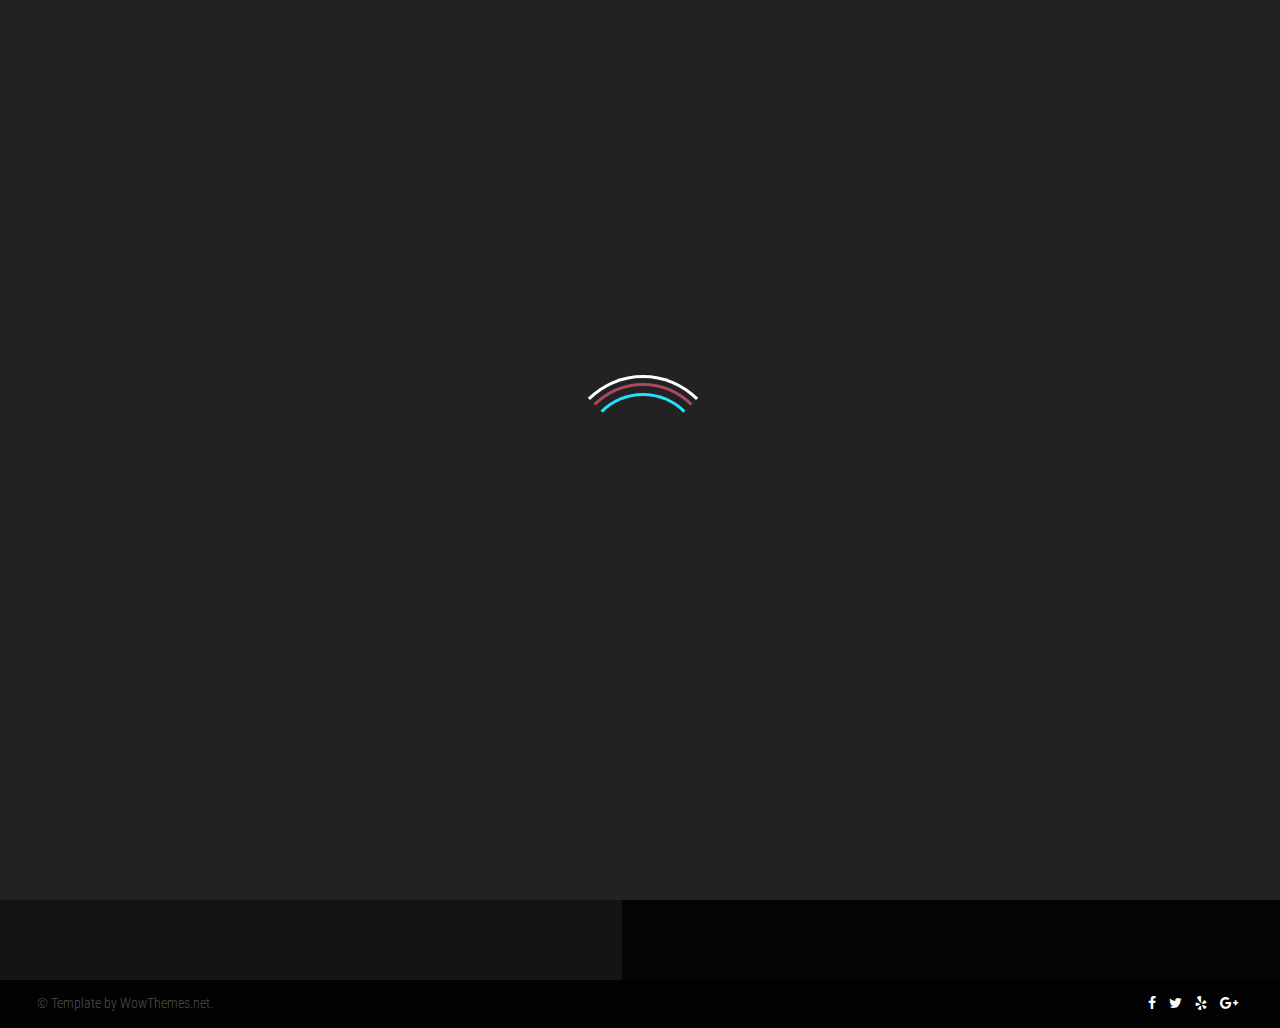
==== blog.html @ 83f8fac5 "'initial'" ====
<!DOCTYPE html>
<html lang="en">

<head>
	<meta charset="utf-8">
	<meta name="viewport" content="width=device-width, initial-scale=1">
	<meta name="description" content="">
	<meta name="author" content="">
	<link rel="icon" href="#">
	<title>Beauttio - HTML Template by WowThemes.net</title>
	<!-- CSS -->
	<link href="css/style.css" rel="stylesheet">
	<link rel="stylesheet" href="https://maxcdn.bootstrapcdn.com/font-awesome/4.5.0/css/font-awesome.min.css">
	<link href='https://fonts.googleapis.com/css?family=Great+Vibes' rel='stylesheet' type='text/css'>
	<link href='https://fonts.googleapis.com/css?family=Oswald:400,700,300' rel='stylesheet' type='text/css'>
	<link href='https://fonts.googleapis.com/css?family=Roboto+Condensed:400,400italic,300italic,300,700,700italic'
		rel='stylesheet' type='text/css'>
</head>

<body style="background-image:url(img/bg7.jpg);background-attachment:fixed;background-size:cover;">

	<div id="loader-wrapper">
		<div id="loader"></div>
		<div class="loader-section section-left"></div>
		<div class="loader-section section-right"></div>
	</div>

	<div class="menu-outer">
		<div class="menu-icon">
			<div class="bar"></div>
			<div class="bar"></div>
			<div class="bar"></div>
		</div>
		<nav>
			<ul>
				<li><a href="index.html">Home</a></li>
				<li><a href="blog.html">Blog</a></li>
				<li><a target="_blank" href="https://www.wowthemes.net/themes/beauttio/">WP Version</a></li>
			</ul>
		</nav>
	</div>
	<a class="menu-close" onClick="return true">
		<div class="menu-icon">
			<div class="bar"></div>
			<div class="bar"></div>
		</div>
	</a>

	<div class="fixedcallicon">
		<i class="fa fa-phone"></i><span class="hide">Book Now - 897.645.223</span>
	</div>
	<div class="container">
		<div class="logoarea">
			<div class="intro">
				<h1><span class="smaller wow zoomIn" data-wow-duration="2s" data-wow-delay="0.5">1044 Madison Avenue,
						New York, NY 10075, US</span>
					<span class="big wow pulse" data-wow-duration="1s" data-wow-delay="0s">Beauttio</span>
					<span class="small wow fadeIn" data-wow-duration="2s" data-wow-delay="0.5s">- HAIR SALON -</span>
				</h1>
			</div>
		</div>
		<div class="pagearea">
			<h1 class="page-headline">BLOG</h1>
			<i class="iconstartitle textmagenta fa fa-star"></i>
			<h1 class="entry-title">HAIR STYLE EVENT IN NEW YORK</h1>
			<p>Upbeat, chic, and funky salon. We are based on twenty-five years of experience. We specialize in couture
				cuts and blowouts, men's cuts, natural and funky hair colors, and highlights...<a href="#"
					class="readmore">Read more</a></p>

			<h1 class="entry-title">HAIR STYLE EVENT IN NEW YORK</h1>
			<p>Upbeat, chic, and funky salon. We are based on twenty-five years of experience. We specialize in couture
				cuts and blowouts, men's cuts, natural and funky hair colors, and highlights...<a href="#"
					class="readmore">Read more</a></p>

			<h1 class="entry-title">HAIR STYLE EVENT IN NEW YORK</h1>
			<p>Upbeat, chic, and funky salon. We are based on twenty-five years of experience. We specialize in couture
				cuts and blowouts, men's cuts, natural and funky hair colors, and highlights...<a href="#"
					class="readmore">Read more</a></p>

			<h1 class="entry-title">HAIR STYLE EVENT IN NEW YORK</h1>
			<p>Upbeat, chic, and funky salon. We are based on twenty-five years of experience. We specialize in couture
				cuts and blowouts, men's cuts, natural and funky hair colors, and highlights...<a href="#"
					class="readmore">Read more</a></p>


		</div>

	</div>
	<div class="clearfix"></div>
	<footer class="footer">
		<div class="container">
			<div class="pull-left">&copy; Template by WowThemes.net.</div>
			<div class="pull-right">
				<div class="footericons">
					<a href="#"><i class="fa fa-facebook"></i></a>
					<a href="#"><i class="fa fa-twitter"></i></a>
					<a href="#"><i class="fa fa-yelp"></i></a></a>
					<a href="#"><i class="fa fa-google-plus"></i></a>
				</div>
			</div>
			<div class="clearfix"></div>
		</div>
	</footer>
	<!-- Scripts -->
	<script src="https://ajax.googleapis.com/ajax/libs/jquery/1.11.3/jquery.min.js"></script>
	<script src="js/nicescroll.js"></script>
	<script src="js/common.js"></script>
</body>

</html>
---- css/style.css ----
/* https://www.wowthemes.net 
Beauttio HTML Template
v1.0.0
*/

html,
body,
div,
span,
applet,
object,
iframe,
h1,
h2,
h3,
h4,
h5,
h6,
p,
blockquote,
pre,
a,
abbr,
acronym,
address,
big,
cite,
code,
del,
dfn,
em,
img,
ins,
kbd,
q,
s,
samp,
small,
strike,
strong,
sub,
sup,
tt,
var,
b,
u,
i,
center,
dl,
dt,
dd,
ol,
ul,
li,
fieldset,
form,
label,
legend,
table,
caption,
tbody,
tfoot,
thead,
tr,
th,
td,
article,
aside,
canvas,
details,
embed,
figure,
figcaption,
footer,
header,
hgroup,
menu,
nav,
output,
ruby,
section,
summary,
time,
mark,
audio,
video {
  margin: 0;
  padding: 0;
  border: 0;
  font-size: 100%;
  font: inherit;
  vertical-align: baseline;
}

/* HTML5 display-role reset for older browsers */
article,
aside,
details,
figcaption,
figure,
footer,
header,
hgroup,
menu,
nav,
section {
  display: block;
}

body {
  line-height: 1.7;
  font-weight: 300;
  font-family: Oswald;
}

h2 {
  line-height: 1.5;
}

ol,
ul {
  list-style: none;
}

blockquote,
q {
  quotes: none;
}

blockquote:before,
blockquote:after,
q:before,
q:after {
  content: '';
  content: none;
}

table {
  border-collapse: collapse;
  border-spacing: 0;
}

body.frontpage {
  overflow: hidden;
}

body {

  overflow-x: hidden;
  overflow-y: scroll;
}

a {
  text-decoration: none;
}

p {
  margin-bottom: 20px;
}

p:last-child {
  margin-bottom: 0;
}

.pull-left {
  float: left;
}

.pull-right {
  float: right;
}

.clearfix {
  clear: both;
  float: none;
  content: '';
  display: table;
}

.background {
  background-size: cover;
  background-repeat: no-repeat;
  background-position: center center;
  overflow: hidden;
  will-change: transform;
  -webkit-backface-visibility: hidden;
  backface-visibility: hidden;
  height: 130vh;
  position: fixed;
  width: 100%;
  -webkit-transform: translateY(30vh);
  transform: translateY(30vh);
  -webkit-transition: all 1.2s cubic-bezier(0.22, 0.44, 0, 1);
  transition: all 1.2s cubic-bezier(0.22, 0.44, 0, 1);
}

.background:before {
  content: "";
  position: absolute;
  width: 100%;
  height: 100%;
  top: 0;
  left: 0;
  right: 0;
  bottom: 0;
  background-color: rgba(0, 0, 0, 0.3);
}

.background:first-child {
  background-image: url(../img/bg1.jpg);
  -webkit-transform: translateY(-15vh);
  transform: translateY(-15vh);
}

.background:first-child .content-wrapper {
  -webkit-transform: translateY(15vh);
  transform: translateY(15vh);
}

.background:nth-child(2) {
  background-image: url(../img/bg2.jpg);
}

.background:nth-child(3) {
  background-image: url(../img/bg3.jpg);
}

.background:nth-child(4) {
  background-image: url(../img/bg4.jpg);
}

.background:nth-child(5) {
  background-image: url(../img/bg5.jpg);
}

/* Set stacking context of slides */
.background:nth-child(1) {
  z-index: 5;
}

.background:nth-child(2) {
  z-index: 4;
}

.background:nth-child(3) {
  z-index: 3;
}

.background:nth-child(4) {
  z-index: 2;
}

.background:nth-child(5) {
  z-index: 1;
}

.content-wrapper {
  height: 100vh;
  display: -webkit-box;
  display: -webkit-flex;
  display: -ms-flexbox;
  display: flex;
  -webkit-box-pack: center;
  -webkit-justify-content: center;
  -ms-flex-pack: center;
  justify-content: center;
  text-align: center;
  -webkit-flex-flow: column nowrap;
  -ms-flex-flow: column nowrap;
  flex-flow: column nowrap;
  color: #fff;
  -webkit-transform: translateY(40vh);
  transform: translateY(40vh);
  will-change: transform;
  -webkit-backface-visibility: hidden;
  backface-visibility: hidden;
  -webkit-transition: all 1.7s cubic-bezier(0.22, 0.44, 0, 1);
  transition: all 1.7s cubic-bezier(0.22, 0.44, 0, 1);
}

.content-title {
  font-size: 12vh;
  line-height: 1.4;
}

.background.up-scroll {
  -webkit-transform: translate3d(0, -15vh, 0);
  transform: translate3d(0, -15vh, 0);
}

.background.up-scroll .content-wrapper {
  -webkit-transform: translateY(15vh);
  transform: translateY(15vh);
}

.background.up-scroll+.background {
  -webkit-transform: translate3d(0, 30vh, 0);
  transform: translate3d(0, 30vh, 0);
}

.background.up-scroll+.background .content-wrapper {
  -webkit-transform: translateY(30vh);
  transform: translateY(30vh);
}

.background.down-scroll {
  -webkit-transform: translate3d(0, -130vh, 0);
  transform: translate3d(0, -130vh, 0);
}

.background.down-scroll .content-wrapper {
  -webkit-transform: translateY(40vh);
  transform: translateY(40vh);
}

.background.down-scroll+.background:not(.down-scroll) {
  -webkit-transform: translate3d(0, -15vh, 0);
  transform: translate3d(0, -15vh, 0);
}

.background.down-scroll+.background:not(.down-scroll) .content-wrapper {
  -webkit-transform: translateY(15vh);
  transform: translateY(15vh);
}






.fixedcallicon {
  background: rgba(0, 0, 0, 0.5);
  color: rgba(255, 255, 255, 0.7);
  position: fixed;
  top: 43%;
  right: 0;
  width: 60px;
  height: 60px;
  line-height: 60px;
  overflow: hidden;
  display: inline-block;
  z-index: 99;
  border-top-left-radius: 5px;
  border-bottom-left-radius: 5px;
  transition: all 1s ease;
}

.fixedcallicon i {
  width: 60px;
  height: 60px;
  text-align: center;
}

.fixedcallicon:hover {
  width: 220px;
  background: rgba(245, 228, 25, 0.5);
}


.intro h1 {
  font-family: Great Vibes;
  font-size: 150px;
  font-weight: 400;
  line-height: 1.1;
}

.intro h1 span.big {
  border-top: 1px solid;
  border-bottom: 1px solid;
  margin-bottom: 0px;
  padding: 36px 0 0px;
  display: inline-block;
}

.intro h1 span.small {
  font-size: 90px;
  font-family: Oswald;
  font-weight: 700;
}

.intro h1 span.smaller {
  font-size: 20px;
  font-family: Oswald;
  display: block;
  margin-bottom: 30px;
  font-weight: 300;
}



.about {
  width: 500px;
  max-width: 100%;
  margin: 0px auto;
  margin-right: 15%;
}


.aboutbadge {
  background-color: rgba(190, 45, 90, 0.62);
  width: 200px;
  height: 200px;
  max-width: 100%;
  border-radius: 50%;
  color: #fff;
  line-height: 260px;
  font-weight: 300;
  font-size: 17px;
}

.aboutbadge.black {
  background-color: rgba(0, 0, 0, 0.5);
  color: rgba(255, 255, 255, 0.5);
  width: 350px;
  height: 350px;
  font-size: 14px;
  line-height: 210px;
  margin-top: -80px;
  margin-left: 60px;
}

.aboutbadge.black span {
  font-size: 16px;
  font-weight: 300;
  padding: 90px;
}

.aboutbadge span {
  line-height: 1.5;
  display: inline-block;
}

.aboutbadge span.border {
  display: inline-block;
  border-top: 1px solid;
  border-bottom: 1px solid;
  margin-top: 10px;
  margin-bottom: 5px;
  font-size: 22px;
}

.aboutbadge i {
  font-size: 12px;

}



.voucher {
  width: 500px;
  max-width: 100%;
  margin: 0px auto;
}

.voucher-whitetransparent {
  display: Inline-block;
  width: 300px;
  height: 300px;
  background: rgba(255, 255, 255, 0.5);
  color: #333;
  border-radius: 100%;

}

.voucher-whitetransparent i.fa {
  color: #25E2F7;
  font-size: 25px;
}

.voucher-whitetransparent h2 {
  line-height: 1.5;
  font-weight: 300;
  color: #333;
  padding: 70px 30px 30px 30px;
  font-size: 22px;

}

.voucher-whitetransparent a {
  color: #A50965;
  font-weight: 400;
  text-decoration: none;
  border-bottom: 1px dashed;
}





.pricingbadge {
  width: 220px;
  max-width: 100%;
  background-color: rgba(0, 0, 0, 0.5);
  height: 220px;
  border-radius: 50%;
  padding: 7%;
  color: rgba(255, 255, 255, 0.5);
  line-height: 1.4;
  margin-left: 30px;
}

.pricing_menu__list {
  font-weight: 300;
  list-style: none;
  font-size: 14px;


}

.pricingbadge h4 {
  color: #be2d5a;
  font-size: 20px;
  font-weight: 400;
  text-transform: uppercase;
  margin-bottom: 10px;
}

.pricing_menu__row {
  border-bottom: 1px dotted rgba(255, 255, 255, 0.5);
  /* Our dotted line, we can use border-image instead */
  position: relative;
  float: left;
  line-height: 1.2em;
  margin: -.9em 0 0 0;
  width: 100%;
  text-align: left;
}


.pricing_menu__meal {
  padding-right: 3em;
  /* Custom number for space between text and right side of .pricing_menu__row; must be greater than .pricing_menu__price max-width to avoid overlapping */
}

.pricing_menu__meal span {
  margin: 0;
  position: relative;
  top: 1.6em;
  padding-right: 5px;
  background: #090a0d;
  line-height: 1.4;
}

.pricing_menu__price {
  padding: 1px 0 1px 5px;
  position: relative;
  top: .4em;
  left: 1px;
  /* ie6 rounding error*/
  float: right;
  background: #090a0d;
}

a.fullpricelist {
  color: #fff;
  text-decoration: none;
  text-align: center;
  margin-top: 30px;
  display: inline-block;
  clear: both;
  float: none;
  background: #be2d5a;
  padding: 10px 15px;
  border-radius: 30px;
}



@-moz-keyframes fadein {
  0% {
    opacity: .1;
    -moz-transform: translateY(5px);
    transform: translateY(5px);
  }

  100% {
    opacity: 1;
    -moz-transform: translateY(0);
    transform: translateY(0);
  }
}

@-webkit-keyframes fadein {
  0% {
    opacity: .1;
    -webkit-transform: translateY(5px);
    transform: translateY(5px);
  }

  100% {
    opacity: 1;
    -webkit-transform: translateY(0);
    transform: translateY(0);
  }
}

@keyframes fadein {
  0% {
    opacity: .1;
    -moz-transform: translateY(5px);
    -ms-transform: translateY(5px);
    -webkit-transform: translateY(5px);
    transform: translateY(5px);
  }

  100% {
    opacity: 1;
    -moz-transform: translateY(0);
    -ms-transform: translateY(0);
    -webkit-transform: translateY(0);
    transform: translateY(0);
  }
}

.uppercase {
  text-transform: uppercase;
}


.testimonialarea {
  width: 1200px;
  max-width: 100%;
  margin: 0px auto;
}

.testimonialarea-bubble {
  display: Inline-block;
  width: 330px;
  height: 330px;
  background: rgba(90, 227, 241, 0.5);
  color: #333;
  border-radius: 100%;
}

.testimonial-widget {
  position: relative;
  text-align: center;
  overflow: hidden;
  padding: 25% 20%;
  color: rgba(255, 255, 255, 0.7);
}

.testimonial-widget h3 {
  margin-bottom: 20px;
}

.testimonial {
  position: absolute;
  opacity: 0;
  z-index: -1;
}

.testimonial.current {
  opacity: 1;
  position: relative;
  z-index: initial;
  -moz-animation: fadein 0.7s ease;
  -webkit-animation: fadein 0.7s ease;
  animation: fadein 0.7s ease;
}

.prev-testimonial,
.next-testimonial {
  position: absolute;
  -moz-appearance: none;
  -webkit-appearance: none;
  background-color: transparent;
  border: none;
  width: 30px;
  top: 110px;
  text-indent: -9999px;
  cursor: pointer;
}

.prev-testimonial:focus,
.next-testimonial:focus {
  outline: none;
}

.prev-testimonial:before,
.next-testimonial:before {
  content: "";
  background-color: transparent;
  width: 30px;
  height: 30px;
  display: inline-block;
  position: absolute;
  top: 0;
  -moz-transform: rotate(45deg);
  -ms-transform: rotate(45deg);
  -webkit-transform: rotate(45deg);
  transform: rotate(45deg);
}

.prev-testimonial {
  left: 15px;
  top: 50%;
}

.prev-testimonial:before {
  left: 10px;
  border-left: solid 1px black;
  border-bottom: solid 1px black;
}

.next-testimonial {
  right: 15px;
  top: 50%;
}

.next-testimonial:before {
  right: 10px;
  border-top: solid 1px black;
  border-right: solid 1px black;
}

.testimonial__mug {
  width: 100px;
  height: 100px;
  margin: 16px auto;
  -moz-border-radius: 50%;
  -webkit-border-radius: 50%;
  border-radius: 50%;
  overflow: hidden;
}

.grey-out {
  opacity: .2;
}

.testimonialarea button {
  width: 80px;
  padding: 6px;
  z-index: 99;
}




.contactform-bubble {
  display: inline-block;
  width: 400px;
  height: 400px;
  background: rgba(6, 6, 6, 0.5);
  color: rgba(255, 255, 255, 0.5);
  border-radius: 100%;
  margin-left: -60px;
}

.contactform {
  padding: 20%;
}

.contactform input,
.contactform textarea {
  width: 100%;
  background: transparent;
  border: 0;
  border-bottom: 1px solid #555;
  font-family: Oswald;
  padding: 10px 0;
  color: rgba(241, 229, 90, 0.5);
}

.contactform input.btnsend {
  border: 0;
  color: #fff;
  cursor: pointer;
  width: 100%;
  border-radius: 40px;
  margin-top: 15px;
  background: rgba(0, 0, 0, 0.5);
  letter-spacing: 0.5px;
}

.contactform input:focus,
.contactform textarea:focus {
  outline: 0;
  outline: none;
  border-bottom: 1px solid #fff;
}

.done {
  display: none;
}

.contactform .done {
  margin-top: 10px;
  font-size: 14px;
  color: rgba(53, 249, 214, 0.42);
}

.error input,
input.error,
.error textarea,
textarea.error {
  border-color: #c60f13;
}

.contactaddress-bubble {
  display: inline-block;
  width: 200px;
  height: 200px;
  background: rgba(253, 216, 34, 0.44);
  color: rgba(255, 255, 255, 0.5);
  border-radius: 100%;
  margin-left: -60px;
}

.contactaddress {
  padding: 20%;
}

a.map {
  border-bottom: 1px dashed;
  color: #fff;
}


.logoarea {
  width: 46%;
  float: left;
}

.logoarea .intro {
  color: #fff;
  text-align: center;
  position: fixed;
  display: table;
  vertical-align: middle;
  top: 32%;
  left: 12%;

}

.logoarea .intro h1 span.small {
  font-size: 50px;
  margin-top: 15px;
  display: block;
}

.logoarea .intro h1 span.smaller {
  font-size: 16px;
  margin-bottom: 20px;
  line-height: 1;
  display: block;
}

.logoarea h1 {
  font-size: 90px;

}

.logoarea h1 span.big {
  padding: 22px 0 0px;
  line-height: 0.9;
}

.pagearea {
  float: right;
  width: 42%;
  max-width: 100%;
  min-height: 100vh;
  margin: 0px auto;
  margin-right: 0;
  background-color: rgba(0, 0, 0, 0.8);
  color: rgba(255, 255, 255, 0.5);
  font-size: 15px;
  text-align: left;
  padding: 40px 60px;
  font-family: Roboto Condensed;
}

.pagearea h1.entry-title,
.pagearea h1.page-headline {
  font-family: Oswald;
  font-size: 21px;
  color: rgba(255, 255, 255, 0.7);
  letter-spacing: 1px;
}

.pagearea h1.page-headline {
  margin-bottom: 0;
  color: #fff;
  font-weight: 400;
  font-size: 25px;
}

.pagearea h1.page-headline:after {
  content: '';
  width: 91%;
  color: rgba(255, 255, 255, 0.4);
  margin-top: 20px;
  border-bottom: double medium;
  display: block;
  margin-bottom: 30px;
  position: relative;
  margin-left: 26px;
}

.iconstartitle {
  position: absolute;
  top: 95px;
}

.pagearea a.readmore {
  font-style: italic;
  background-color: rgba(230, 33, 97, 0.48);
  display: inline-block;
  color: rgb(255, 255, 255);
  padding: 5px 10px;
  border-radius: 5px 20px;
  margin-top: 10px;
  margin-bottom: 10px;
}

.textwhite {
  color: #fff;
}

.textmagenta {
  color: #F50986;
}

#loader-wrapper {
  position: fixed;
  top: 0;
  left: 0;
  width: 100%;
  height: 100%;
  z-index: 1000;
}

#loader {
  display: block;
  position: relative;
  left: 50%;
  top: 50%;
  width: 150px;
  height: 150px;
  margin: -75px 0 0 -75px;
  border-radius: 50%;
  border: 3px solid transparent;
  border-top-color: #fff;

  -webkit-animation: spin 2s linear infinite;
  /* Chrome, Opera 15+, Safari 5+ */
  animation: spin 2s linear infinite;
  /* Chrome, Firefox 16+, IE 10+, Opera */
  z-index: 1001;
}

#loader:before {
  content: "";
  position: absolute;
  top: 5px;
  left: 5px;
  right: 5px;
  bottom: 5px;
  border-radius: 50%;
  border: 3px solid transparent;
  border-top-color: #ab4964;

  -webkit-animation: spin 3s linear infinite;
  /* Chrome, Opera 15+, Safari 5+ */
  animation: spin 3s linear infinite;
  /* Chrome, Firefox 16+, IE 10+, Opera */
}

#loader:after {
  content: "";
  position: absolute;
  top: 15px;
  left: 15px;
  right: 15px;
  bottom: 15px;
  border-radius: 50%;
  border: 3px solid transparent;
  border-top-color: #25E2F7;

  -webkit-animation: spin 1.5s linear infinite;
  /* Chrome, Opera 15+, Safari 5+ */
  animation: spin 1.5s linear infinite;
  /* Chrome, Firefox 16+, IE 10+, Opera */
}

@-webkit-keyframes spin {
  0% {
    -webkit-transform: rotate(0deg);
    /* Chrome, Opera 15+, Safari 3.1+ */
    -ms-transform: rotate(0deg);
    /* IE 9 */
    transform: rotate(0deg);
    /* Firefox 16+, IE 10+, Opera */
  }

  100% {
    -webkit-transform: rotate(360deg);
    /* Chrome, Opera 15+, Safari 3.1+ */
    -ms-transform: rotate(360deg);
    /* IE 9 */
    transform: rotate(360deg);
    /* Firefox 16+, IE 10+, Opera */
  }
}

@keyframes spin {
  0% {
    -webkit-transform: rotate(0deg);
    /* Chrome, Opera 15+, Safari 3.1+ */
    -ms-transform: rotate(0deg);
    /* IE 9 */
    transform: rotate(0deg);
    /* Firefox 16+, IE 10+, Opera */
  }

  100% {
    -webkit-transform: rotate(360deg);
    /* Chrome, Opera 15+, Safari 3.1+ */
    -ms-transform: rotate(360deg);
    /* IE 9 */
    transform: rotate(360deg);
    /* Firefox 16+, IE 10+, Opera */
  }
}

#loader-wrapper .loader-section {
  position: fixed;
  top: 0;
  width: 51%;
  height: 100%;
  background: #222;
  z-index: 1000;
}

#loader-wrapper .loader-section.section-left {
  left: 0;
}

#loader-wrapper .loader-section.section-right {
  right: 0;
}

/* Loaded styles */
.loaded #loader-wrapper .loader-section.section-left {
  -webkit-transform: translateX(-100%);
  /* Chrome, Opera 15+, Safari 3.1+ */
  -ms-transform: translateX(-100%);
  /* IE 9 */
  transform: translateX(-100%);
  /* Firefox 16+, IE 10+, Opera */

  -webkit-transition: all 0.7s 0.3s cubic-bezier(0.645, 0.045, 0.355, 1.000);
  /* Android 2.1+, Chrome 1-25, iOS 3.2-6.1, Safari 3.2-6  */
  transition: all 0.7s 0.3s cubic-bezier(0.645, 0.045, 0.355, 1.000);
  /* Chrome 26, Firefox 16+, iOS 7+, IE 10+, Opera, Safari 6.1+  */
}

.loaded #loader-wrapper .loader-section.section-right {
  -webkit-transform: translateX(100%);
  /* Chrome, Opera 15+, Safari 3.1+ */
  -ms-transform: translateX(100%);
  /* IE 9 */
  transform: translateX(100%);
  /* Firefox 16+, IE 10+, Opera */

  -webkit-transition: all 0.7s 0.3s cubic-bezier(0.645, 0.045, 0.355, 1.000);
  /* Android 2.1+, Chrome 1-25, iOS 3.2-6.1, Safari 3.2-6  */
  transition: all 0.7s 0.3s cubic-bezier(0.645, 0.045, 0.355, 1.000);
  /* Chrome 26, Firefox 16+, iOS 7+, IE 10+, Opera, Safari 6.1+  */
}

.loaded #loader {
  opacity: 0;

  -webkit-transition: all 0.3s ease-out;
  /* Android 2.1+, Chrome 1-25, iOS 3.2-6.1, Safari 3.2-6  */
  transition: all 0.3s ease-out;
  /* Chrome 26, Firefox 16+, iOS 7+, IE 10+, Opera, Safari 6.1+  */

}

.loaded #loader-wrapper {
  visibility: hidden;

  -webkit-transform: translateY(-100%);
  /* Chrome, Opera 15+, Safari 3.1+ */
  -ms-transform: translateY(-100%);
  /* IE 9 */
  transform: translateY(-100%);
  /* Firefox 16+, IE 10+, Opera */

  -webkit-transition: all 0.3s 1s ease-out;
  /* Android 2.1+, Chrome 1-25, iOS 3.2-6.1, Safari 3.2-6  */
  transition: all 0.3s 1s ease-out;
  /* Chrome 26, Firefox 16+, iOS 7+, IE 10+, Opera, Safari 6.1+  */
}



.menu-outer:hover~.menu-close {
  margin-right: -100px;
}

.menu-outer:hover .bar {
  background: rgba(145, 255, 255, 0.65);
}

.menu-inner ul {
  top: 50%;
  -webkit-transform: translateY(-50%);
  -moz-transform: translateY(-50%);
  -ms-transform: translateY(-50%);
  -o-transform: translateY(-50%);
  transform: translateY(-50%);
}

html,
body {
  background: rgba(20, 20, 20, 1);
}

.menu-outer {

  overflow: hidden;
  position: fixed;
  top: 0;
  z-index: 998;
  width: 100%;
  left: 100%;
  margin-left: -100px;
  height: 200%;
  background: rgba(145, 255, 255, 0.65);
  -webkit-transition: all ease .5s;
  -moz-transition: all ease .5s;
  -ms-transition: all ease .5s;
  -o-transition: all ease .5s;
  transition: all ease .5s;
  -webkit-transform-origin: top left;
  -moz-transform-origin: top left;
  -ms-transform-origin: top left;
  -o-transform-origin: top left;
  transform-origin: top left;
  -webkit-transform: rotate(-45deg);
  -moz-transform: rotate(-45deg);
  -ms-transform: rotate(-45deg);
  -o-transform: rotate(-45deg);
  transform: rotate(-45deg);
}

.menu-outer:hover {
  background: rgba(40, 154, 154, 0.95);
  left: 0;
  margin-left: 0;
  -webkit-transform: rotate(0deg);
  -moz-transform: rotate(0deg);
  -ms-transform: rotate(0deg);
  -o-transform: rotate(0deg);
  transform: rotate(0deg);
}

.menu-icon {
  z-index: 999;
  position: absolute;
  top: 58px;
  left: 15px;
  width: 30px;
  pointer-events: none;
  -webkit-transform: rotate(45deg);
  -moz-transform: rotate(45deg);
  -ms-transform: rotate(45deg);
  -o-transform: rotate(45deg);
  transform: rotate(45deg);
  -webkit-transition: all ease .5s;
  -moz-transition: all ease .5s;
  -ms-transition: all ease .5s;
  -o-transition: all ease .5s;
  transition: all ease .5s;
}

.menu-icon .bar {
  background: rgba(250, 250, 250, 1);
  width: 100%;
  height: 5px;
  margin: 0 0 5px;
  -webkit-transition: all ease .5s;
  -moz-transition: all ease .5s;
  -ms-transition: all ease .5s;
  -o-transition: all ease .5s;
  transition: all ease .5s;
}

.menu-outer:hover>.menu-icon {
  opacity: 0;
}

nav ul {
  position: absolute;
  width: 100%;
  padding: 0;
  left: 10%;
  -webkit-transition: all ease .5s;
  -moz-transition: all ease .5s;
  -ms-transition: all ease .5s;
  -o-transition: all ease .5s;
  transition: all ease .5s;
}

.menu-outer:hover>nav ul {
  left: 0;
}

nav li {
  list-style: none;
  text-align: center;
  text-transform: uppercase;
}

nav li a {
  font-size: 2em;
  color: rgba(255, 255, 255, .8);
  text-decoration: none;
  margin: 0 auto;
  padding: 20px;
  display: block;
  -webkit-transition: all ease .5s;
  -moz-transition: all ease .5s;
  -ms-transition: all ease .5s;
  -o-transition: all ease .5s;
  transition: all ease .5s;
}

nav li a:hover {
  color: rgba(255, 255, 255, 1);
}

@media screen and (max-width: 600px),
screen and (max-height: 600px) {
  nav ul {
    font-size: .75em;
  }

  nav ul a {
    padding: 10px;
  }
}

.menu-close {
  z-index: 9999;
  position: fixed;
  top: 0;
  right: 100%;
  width: 200px;
  height: 200px;
  background: #be2d5a;
  cursor: pointer;
  -webkit-transition: all ease .5s;
  -moz-transition: all ease .5s;
  -ms-transition: all ease .5s;
  -o-transition: all ease .5s;
  transition: all ease .5s;
  -webkit-transform-origin: top right;
  -moz-transform-origin: top right;
  -ms-transform-origin: top right;
  -o-transform-origin: top right;
  transform-origin: top right;
  -webkit-transform: rotate(45deg);
  -moz-transform: rotate(45deg);
  -ms-transform: rotate(45deg);
  -o-transform: rotate(45deg);
  transform: rotate(45deg);
}

.menu-close .menu-icon {
  right: 15px;
  left: auto;
  top: 68px;
  -webkit-transform: rotate(-45deg);
  -moz-transform: rotate(-45deg);
  -ms-transform: rotate(-45deg);
  -o-transform: rotate(-45deg);
  transform: rotate(-45deg);
}

.menu-close .bar {
  background: rgba(250, 250, 250, 1);
  width: 100%;
  height: 5px;
  position: absolute;
  -webkit-transform-origin: center;
  -moz-transform-origin: center;
  -ms-transform-origin: center;
  -o-transform-origin: center;
  transform-origin: center;
}

.menu-close .bar:first-child {
  -webkit-transform: rotate(45deg);
  -moz-transform: rotate(45deg);
  -ms-transform: rotate(45deg);
  -o-transform: rotate(45deg);
  transform: rotate(45deg);
}

.menu-close .bar:last-child {
  -webkit-transform: rotate(-45deg);
  -moz-transform: rotate(-45deg);
  -ms-transform: rotate(-45deg);
  -o-transform: rotate(-45deg);
  transform: rotate(-45deg);
}


footer.footer {
  background-color: rgba(0, 0, 0, 0.9);
  padding: 12px;
  color: rgba(255, 255, 255, 0.3);
  font-family: Roboto Condensed;
  font-size: 14px;
}

footer.footer.front {
  position: absolute;
  width: 100%;
  bottom: 0;
}

footer .container {
  max-width: 96%;
  margin: 0px auto;
}

.footericons i {
  margin-left: 5px;
  margin-right: 5px;
}

.footericons a {
  color: #fff;
}


@media screen and (max-width:1280px) {

  p.comment-form-email,
  p.comment-form-author,
  p.comment-form-url {
    width: 100%;
    display: block;
    float: none;
  }

  #comments input {
    width: 80%;
  }

  body {
    overflow-x: hidden;
    overflow-y: scroll !Important;
  }

  body.frontbeauttio {
    overflow-y: scroll !Important;
  }

  .background {
    background-size: cover;
    background-repeat: no-repeat;
    background-position: center center;
    will-change: none;
    -webkit-backface-visibility: none;
    backface-visibility: none;
    height: 100%;
    position: relative;
    width: 100%;
    -webkit-transform: none;
    transform: none;
    -webkit-transition: 0;
    transition: 0;
    padding: 170px 0;
  }

  body.frontbeauttio {
    overflow-y: scroll !Important;
  }

  .content-wrapper {
    height: 100%;
    display: block;
    -webkit-box-pack: initial;
    -webkit-justify-content: initial;
    -ms-flex-pack: initial;
    justify-content: initial;
    text-align: center;
    -webkit-flex-flow: initial;
    -ms-flex-flow: initial;
    flex-flow: initial;
    color: #fff;
    -webkit-transform: none;
    transform: none;
    will-change: none;
    -webkit-backface-visibility: hidden;
    backface-visibility: hidden;
    -webkit-transition: initial;
    transition: 0;
    color: #fff;
    position: relative;
  }

  .background.up-scroll .content-wrapper,
  .background.down-scroll .content-wrapper,
  .background:first-child .content-wrapper,
  .background.up-scroll,
  .background.down-scroll,
  .background:first-child,
  .background.down-scroll+.background:not(.down-scroll),
  .background.up-scroll+.background .content-wrapper,
  .background.down-scroll+.background .content-wrapper,
  .background.up-scroll+.background {
    -webkit-transform: translate3d(0, 0, 0) !Important;
    transform: translate3d(0, 0, 0) !Important;
    -webkit-transform: none !Important;
    transform: none !Important;
  }
}

@media screen and (max-width:900px) {

  .logoarea,
  .pagearea {
    width: 100%;
    float: none;
    clear: both;
    margin: 0px auto;
    padding: 0;
    min-height: 100%;
  }

  #commentform #comment {
    max-width: 80%;
  }

  .pagearea:before {
    content: '';
    clear: both;
    float: none;
    margin: 0px auto;
    display: table;
  }

  .insidepagearea {
    padding: 30px;
  }

  .logoarea .intro {
    color: #fff;
    text-align: center;
    position: relative;
    display: block;
    vertical-align: middle;
    margin-top: 0px;
    margin-bottom: 0px;
    left: auto;
    right: auto;
  }

  .logoarea .intro a {
    color: #fff;
  }

  .pagearea {
    background-color: #111;
  }

}

/* Responsive */
@media screen and (max-width:767px) {

  .pagearea,
  .logoarea {
    width: 100%;
    clear: both;
    float: none;
    max-width: 100%;
  }

  .intro h1 {
    font-size: 60px;
    line-height: 1.2;
    padding: 50px 20px;
  }

  .intro h1 span.small {
    font-size: 45px;
    line-height: 1.3;
  }

  .intro h1 span.smaller,
  .logoarea .intro h1 span.smaller {
    font-size: 17px;
    line-height: 1.3;
  }
}

@media screen and (max-width:430px) {
  .background {
    padding: 100px 0;
  }

  .aboutbadge.black {
    margin: 0px auto;
    margin-top: -30px;
    max-width: 100%;
  }

  .aboutbadge.black span {
    padding: 90px 50px;
  }

  .aboutbadge {
    margin: 0px auto;
    max-width: 100%;
  }

  .contactform-bubble,
  .testimonialarea-bubble,
  .contactaddress-bubble {
    width: 300px;
    height: 300px;
    margin: 0px auto;
  }

  .pricingbadge {
    width: 250px;
    max-width: 100%;
    height: 250px;
    margin: 0px auto;
    padding: 30px 30px;
  }
}
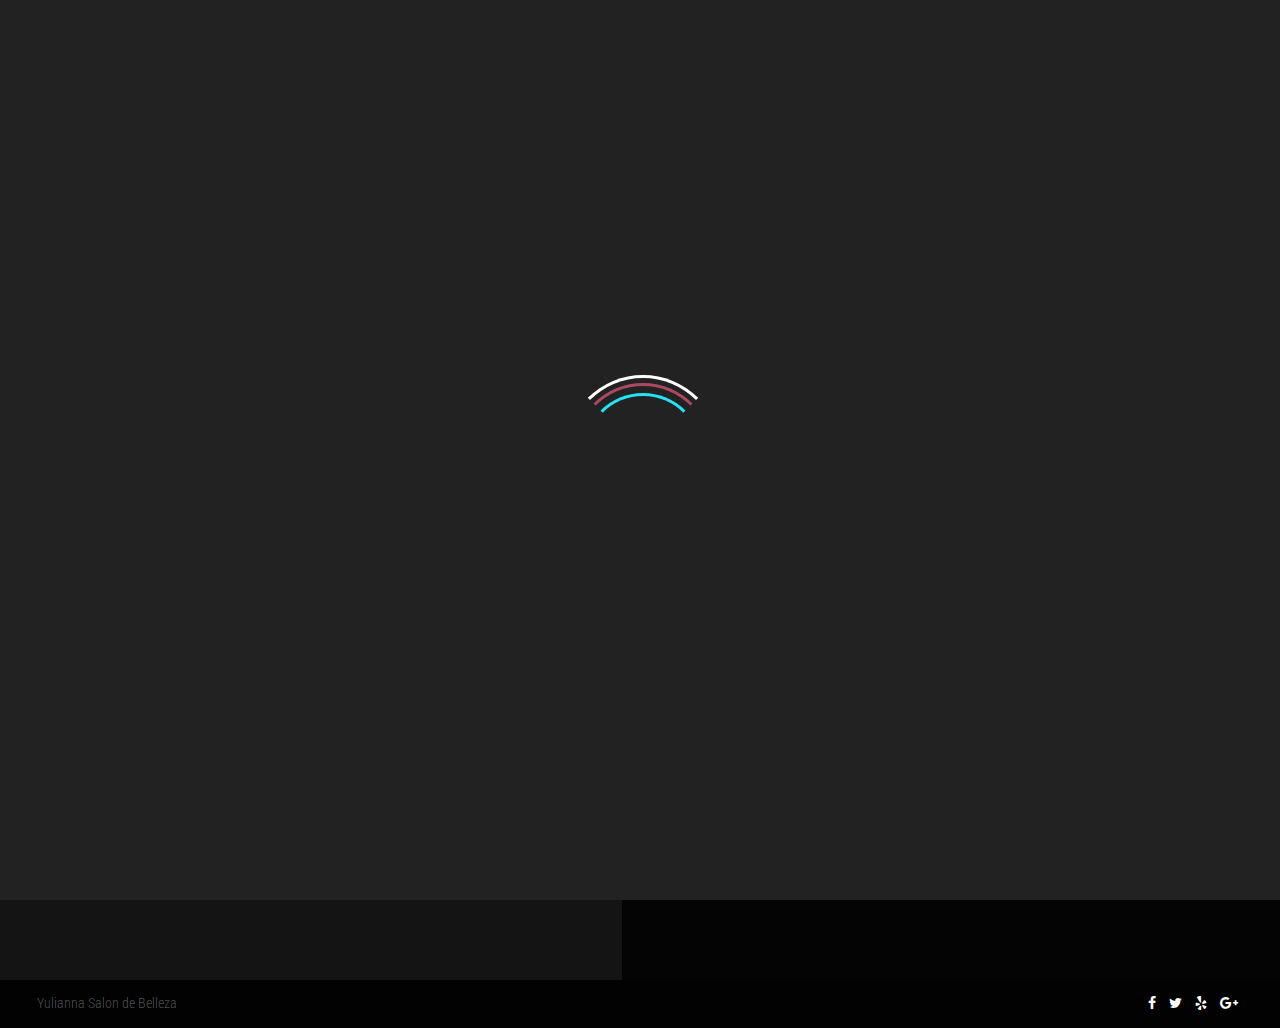
==== commit 5f80b821: "'push'" ====
--- a/blog.html
+++ b/blog.html
@@ -35,7 +35,6 @@
 			<ul>
 				<li><a href="index.html">Home</a></li>
 				<li><a href="blog.html">Blog</a></li>
-				<li><a target="_blank" href="https://www.wowthemes.net/themes/beauttio/">WP Version</a></li>
 			</ul>
 		</nav>
 	</div>
@@ -47,15 +46,14 @@
 	</a>
 
 	<div class="fixedcallicon">
-		<i class="fa fa-phone"></i><span class="hide">Book Now - 897.645.223</span>
+		<i class="fa fa-phone"></i><span class="hide">+58 414-0428506</span>
 	</div>
 	<div class="container">
 		<div class="logoarea">
 			<div class="intro">
-				<h1><span class="smaller wow zoomIn" data-wow-duration="2s" data-wow-delay="0.5">1044 Madison Avenue,
-						New York, NY 10075, US</span>
-					<span class="big wow pulse" data-wow-duration="1s" data-wow-delay="0s">Beauttio</span>
-					<span class="small wow fadeIn" data-wow-duration="2s" data-wow-delay="0.5s">- HAIR SALON -</span>
+				<h1><span class="smaller wow zoomIn" data-wow-duration="2s" data-wow-delay="0.5">Valencia</span>
+					<span class="big wow pulse" data-wow-duration="1s" data-wow-delay="0s">Yulianna</span>
+					<span class="small wow fadeIn" data-wow-duration="2s" data-wow-delay="0.5s">- Salon de Belleza -</span>
 				</h1>
 			</div>
 		</div>
@@ -89,7 +87,7 @@
 	<div class="clearfix"></div>
 	<footer class="footer">
 		<div class="container">
-			<div class="pull-left">&copy; Template by WowThemes.net.</div>
+			<div class="pull-left">Yulianna Salon de Belleza</div>
 			<div class="pull-right">
 				<div class="footericons">
 					<a href="#"><i class="fa fa-facebook"></i></a>
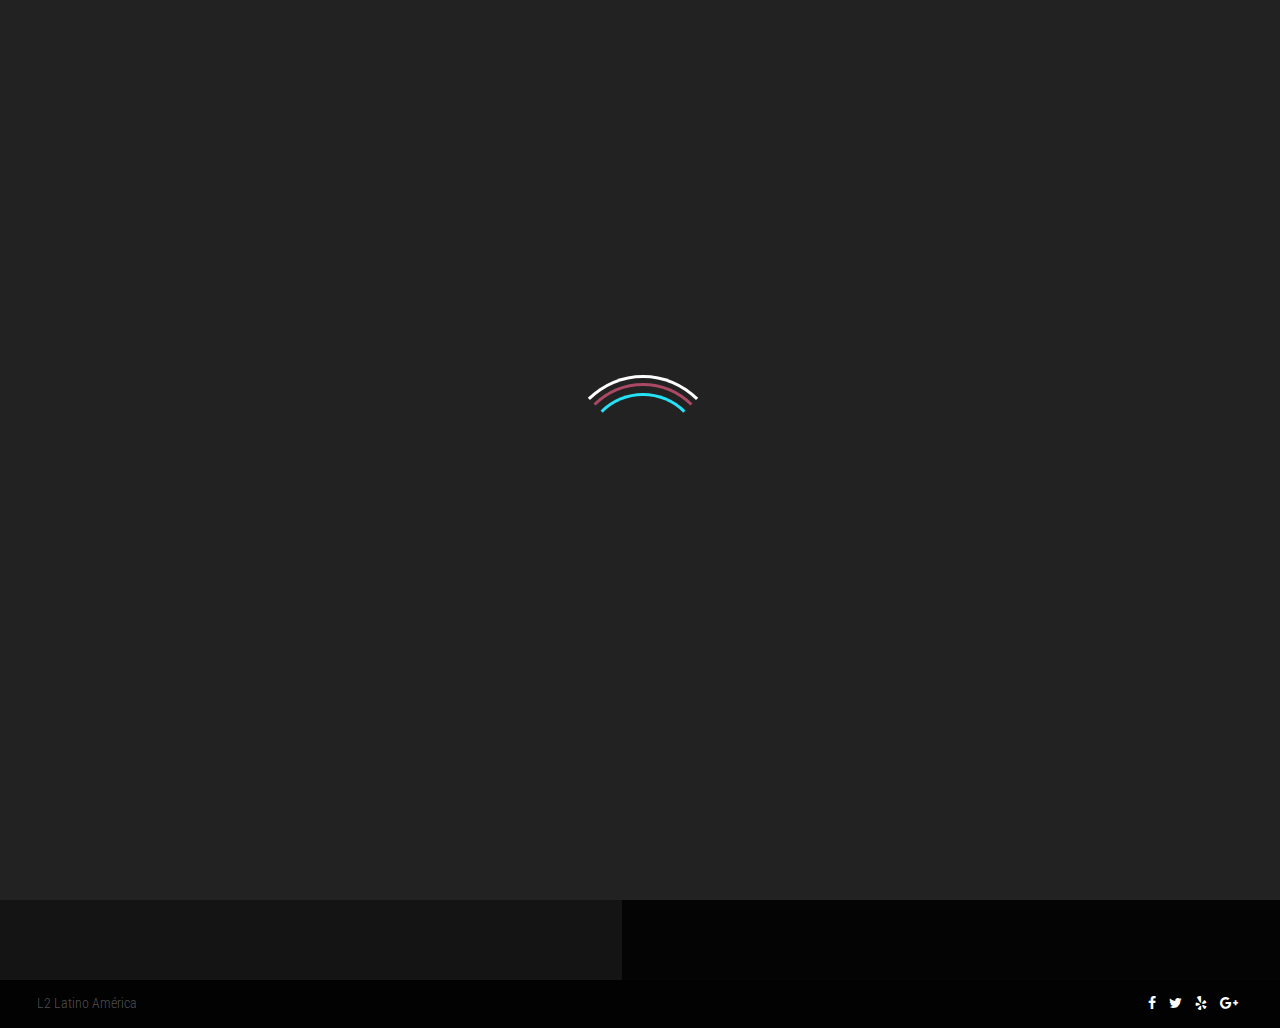
==== commit ed2a5d96: "'prueba'" ====
--- a/blog.html
+++ b/blog.html
@@ -34,7 +34,10 @@
 		<nav>
 			<ul>
 				<li><a href="index.html">Home</a></li>
-				<li><a href="blog.html">Blog</a></li>
+				<li><a href="#">SERVER</a></li>
+				<li><a href="#">DONATE</a></li>
+				<li><a href="#">DONATE</a></li>
+
 			</ul>
 		</nav>
 	</div>
@@ -46,14 +49,16 @@
 	</a>
 
 	<div class="fixedcallicon">
-		<i class="fa fa-phone"></i><span class="hide">+58 414-0428506</span>
+		<i class="fa fa-phone"></i><span class="hide"></span>
 	</div>
 	<div class="container">
 		<div class="logoarea">
 			<div class="intro">
 				<h1><span class="smaller wow zoomIn" data-wow-duration="2s" data-wow-delay="0.5">Valencia</span>
-					<span class="big wow pulse" data-wow-duration="1s" data-wow-delay="0s">Yulianna</span>
-					<span class="small wow fadeIn" data-wow-duration="2s" data-wow-delay="0.5s">- Salon de Belleza -</span>
+					<span class="big wow pulse" data-wow-duration="1s" data-wow-delay="0s">L2 Latino América</span>
+					<span class="small wow fadeIn" data-wow-duration="2s" data-wow-delay="0.5s">
+
+					</span>
 				</h1>
 			</div>
 		</div>
@@ -87,7 +92,7 @@
 	<div class="clearfix"></div>
 	<footer class="footer">
 		<div class="container">
-			<div class="pull-left">Yulianna Salon de Belleza</div>
+			<div class="pull-left">L2 Latino América</div>
 			<div class="pull-right">
 				<div class="footericons">
 					<a href="#"><i class="fa fa-facebook"></i></a>
--- a/css/style.css
+++ b/css/style.css
@@ -206,8 +206,50 @@
   background-color: rgba(0, 0, 0, 0.3);
 }
 
+.buttons a {
+  margin: 0 10px;
+  border: none;
+  outline: none;
+  box-shadow: 2px 2px 15px #a20803,
+      -2px -2px 15px #a40803;
+  font-family: var(--font-family);
+  font-weight: 500;
+  border-radius: 12px 0 12px 0;
+  -webkit-border-radius: 12px 0 12px 0;
+  -moz-border-radius: 12px 0 12px 0;
+  -ms-border-radius: 12px 0 12px 0;
+  -o-border-radius: 12px 0 12px 0;
+  padding: 20px;
+  color: black !important;
+ 
+}
+
+.buttons-a {
+  background-image: url(../img/btngray.jpg);
+  background-size: cover;
+  background-position: center;
+}
+
+.buttons-b {
+  background-image: url(../img/btn_yellow_bg.jpg);
+  background-size: cover;
+  background-position: center;
+}
+
+
+.buttons a:hover {
+  transition: all 0.3s;
+  box-shadow: 4px 4px 15px #a40803,
+      -4px -4px 15px #a40803;
+  background: #001233;
+  -webkit-transition: all 0.3s;
+  -moz-transition: all 0.3s;
+  -ms-transition: all 0.3s;
+  -o-transition: all 0.3s;
+}
+
 .background:first-child {
-  background-image: url(../img/bg1.jpg);
+  background-image: url(../img/main_bottom_bg.jpg);
   -webkit-transform: translateY(-15vh);
   transform: translateY(-15vh);
 }
@@ -1130,7 +1172,7 @@
   left: 100%;
   margin-left: -100px;
   height: 200%;
-  background: rgba(145, 255, 255, 0.65);
+  background: #a20803;
   -webkit-transition: all ease .5s;
   -moz-transition: all ease .5s;
   -ms-transition: all ease .5s;
@@ -1148,8 +1190,12 @@
   transform: rotate(-45deg);
 }
 
+#color-l2{
+  color: #090a0d !important;
+}
+
 .menu-outer:hover {
-  background: rgba(40, 154, 154, 0.95);
+  background: black;
   left: 0;
   margin-left: 0;
   -webkit-transform: rotate(0deg);
